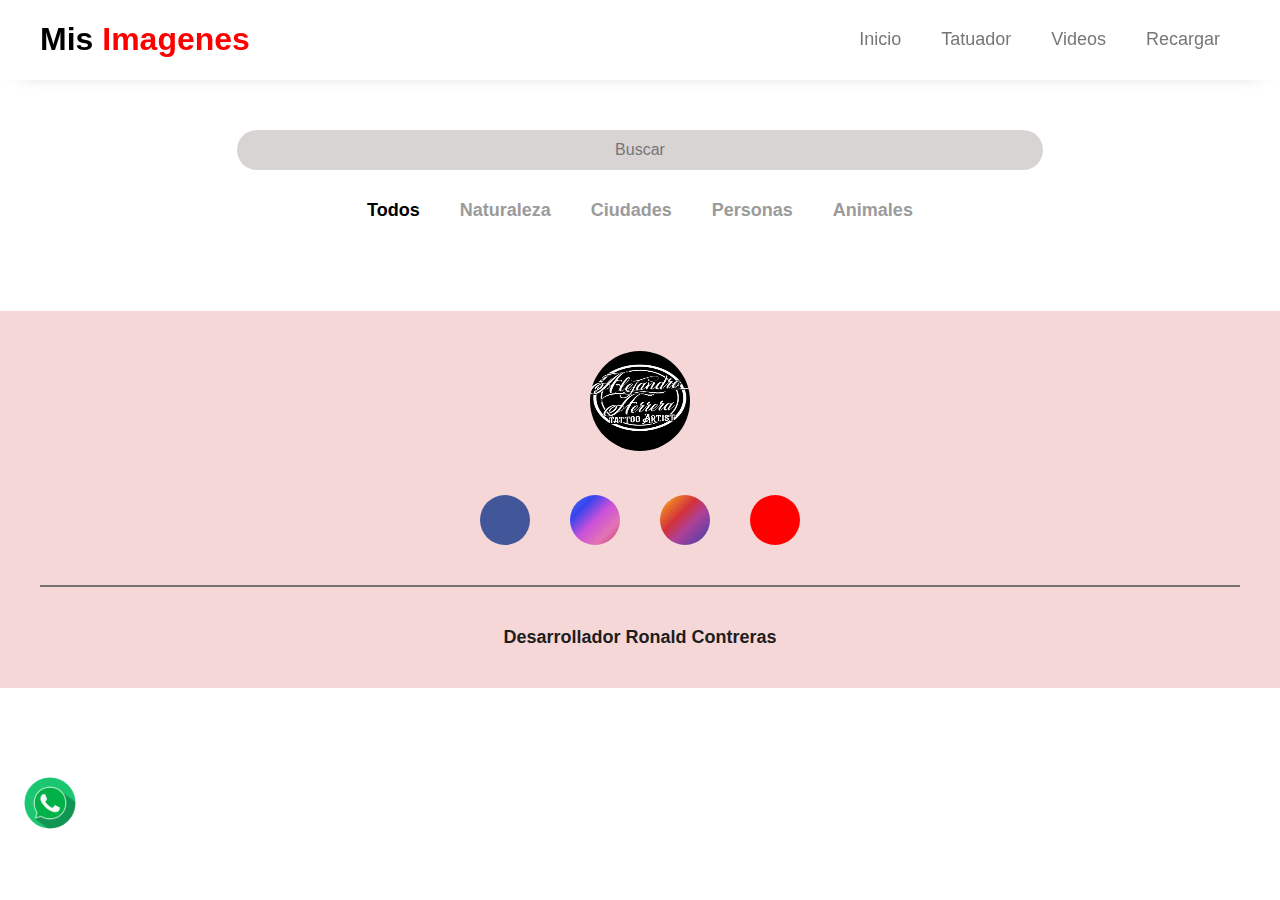
==== imagenes.html @ e0a1c1b7 "bak" ====
<!DOCTYPE html>
<html lang="en">
<head>
	<meta charset="UTF-8">
    <meta name="viewport" content="width=device-width, user-scalable=no, initial-scale=1.0 maximum-scale=1.0,minimum-scale=1.0">
	<meta http-equiv="X-UA-Compatible" content="ie=edge">
	<link href="https://fonts.googleapis.com/css?family=Open+Sans:400,700&display=swap" rel="stylesheet">
	<script src="https://kit.fontawesome.com/2c36e9b7b1.js"></script>
	<link rel="stylesheet" href="css/estilo_img.css">

	<!-- logo -->
	<link rel="shortcut icon" type="image/png" href="img/logo.jpg" />

	<!-- Alertas mensajes -->
	<script src="sweetalert2.all.min.js"></script>
	<script src="https://cdn.jsdelivr.net/npm/promise-polyfill"></script>
	<script src="https://cdn.jsdelivr.net/npm/sweetalert2@10"></script>

	 <!-- Carrucel de img -->
	 <script src="https://code.jquery.com/jquery-3.3.1.slim.min.js" integrity="sha384-q8i/X+965DzO0rT7abK41JStQIAqVgRVzpbzo5smXKp4YfRvH+8abtTE1Pi6jizo" crossorigin="anonymous"></script>
	 <script src="https://cdnjs.cloudflare.com/ajax/libs/popper.js/1.14.7/umd/popper.min.js" integrity="sha384-UO2eT0CpHqdSJQ6hJty5KVphtPhzWj9WO1clHTMGa3JDZwrnQq4sF86dIHNDz0W1" crossorigin="anonymous"></script>
	 <script src="https://stackpath.bootstrapcdn.com/bootstrap/4.3.1/js/bootstrap.min.js" integrity="sha384-JjSmVgyd0p3pXB1rRibZUAYoIIy6OrQ6VrjIEaFf/nJGzIxFDsf4x0xIM+B07jRM" crossorigin="anonymous"></script>

	<title>Alejandro Imagenes</title>
</head>
<body>

	    <header>

			<div class="header-content">

				<div class="logo">
					<h1>Mis<b> Imagenes</b></h1>
				</div>


				<div class="menu" id="show-menu">

					<nav>
						<ul>
							<li><a href="index.html"><i class="fas fa-house-user"></i> Inicio</a></li>
							<li><a href="#" id="tatuador" title="Informacion del Tatuador"><i id="tatuador" class="fas fa-pencil-ruler"></i> Tatuador</a></li>
							<li><a href="videos.html"><i class="far fa-play-circle"></i> Videos</a></li>
							<li><a href="imagenes.html"><i title="Actualizar pagina" class="fas fa-sync-alt"></i> Recargar</a></li>
						</ul>
					</nav>

				</div>
				
			</div>

			<div id="icon-menu">
				<i class="fas fa-bars"></i>
			</div>

        </header>

		<!--container-redes-sociales-->
		<div class="container-redes" id="redes">
			<a href="https://api.whatsapp.com/send?phone=573223903945&text=¿Qué servicios ofrecen?" target="_blank">
				<img src="img/icon/icon-whatsapp.png" title="Enviar mensaje de WhatsApp" alt=""> 
			</a>
		</div>

	<br><br><br><br><br>

	    <div class="container-all" id= "move-content"></div>

			<div class="contenedor">
				<div class="header-menu">
					
					<form action="">
						<input type="text" class="barra-busqueda" id="barra-busqueda" placeholder="Buscar">
					</form>

					<div class="categorias" id="categorias">
						<a href="#" class="activo">Todos</a>
						<a href="#">Naturaleza</a>
						<a href="#">Ciudades</a>
						<a href="#">Personas</a>
						<a href="#">Animales</a>
					</div>
				</div>
			
				<section class="grid" id="grid">
					<div class="item" 
						data-categoria="ciudades"
						data-etiquetas="ciudades autos carros calles"
						data-descripcion="1.- Lorem ipsum dolor sit amet consectetur."
					>
						<div class="item-contenido">
							<img src="img/ciudad1.png" alt="">
						</div>
					</div>

					<div class="item"
						data-categoria="personas"
						data-etiquetas="personas mujeres"
						data-descripcion="2.- Lorem ipsum dolor sit amet consectetur."
					>
						<div class="item-contenido">
							<img src="img/persona1.png" alt="">
						</div>
					</div>

					<div class="item"
						data-categoria="paisajes"
						data-etiquetas="paisajes montañas mar playas"
						data-descripcion="3.- Lorem ipsum dolor sit amet consectetur."
					>
						<div class="item-contenido">
							<img src="img/paisaje1.png" alt="">
						</div>
					</div>

					<div class="item"
						data-categoria="animales"
						data-etiquetas="ANIMALES Animales animales Leon leones"
						data-descripcion="4.- Lorem ipsum dolor sit amet consectetur."
					>
						<div class="item-contenido">
							<img src="img/animal1.png" alt="">
						</div>
					</div>

					<div class="item"
						data-categoria="animales"
						data-etiquetas="animales pandas"
						data-descripcion="5.- Lorem ipsum dolor sit amet consectetur."
					>
						<div class="item-contenido">
							<img src="img/animal2.png" alt="">
						</div>
					</div>

					<div class="item"
						data-categoria="personas"
						data-etiquetas="personas mujeres"
						data-descripcion="6.- Lorem ipsum dolor sit amet consectetur."
					>
						<div class="item-contenido">
							<img src="img/persona2.png" alt="">
						</div>
					</div>

					<div class="item"
						data-categoria="paisajes"
						data-etiquetas="paisajes montañas niebla"
						data-descripcion="7.- Lorem ipsum dolor sit amet consectetur."
					>
						<div class="item-contenido">
							<img src="img/paisaje2.png" alt="">
						</div>
					</div>

					<div class="item" 
						data-categoria="ciudades"
						data-etiquetas="ciudades paisajes carreteras"
						data-descripcion="8.- Lorem ipsum dolor sit amet consectetur."
					>
						<div class="item-contenido">
							<img src="img/ciudad2.png" alt="">
						</div>
					</div>

					<div class="item"
						data-categoria="naturaleza"
						data-etiquetas="naturaleza hojas plantas"
						data-descripcion="9.- Lorem ipsum dolor sit amet consectetur.
							"
					>
						<div class="item-contenido">
							<img src="img/naturaleza1.png" alt="">
						</div>
					</div>

					<div class="item"
						data-categoria="naturaleza"
						data-etiquetas="naturaleza hojas plantas"
						data-descripcion="9.- Lorem ipsum dolor sit amet consectetur.
							"
					>
						<div class="item-contenido">
							<img src="img/naturaleza1.png" alt="">
						</div>
					</div>

					<div class="item"
						data-categoria="naturaleza"
						data-etiquetas="naturaleza hojas plantas"
						data-descripcion="9.- Lorem ipsum dolor sit amet consectetur.
							"
					>
						<div class="item-contenido">
							<img src="img/naturaleza1.png" alt="">
						</div>
					</div>

					<div class="item"
						data-categoria="naturaleza"
						data-etiquetas="naturaleza hojas plantas"
						data-descripcion="9.- Lorem ipsum dolor sit amet consectetur.
							"
					>
						<div class="item-contenido">
							<img src="img/naturaleza1.png" alt="">
						</div>
					</div>


					<div class="item"
						data-categoria="naturaleza"
						data-etiquetas="naturaleza hojas plantas"
						data-descripcion="9.- Lorem ipsum dolor sit amet consectetur.
							"
					>
						<div class="item-contenido">
							<img src="img/naturaleza1.png" alt="">
						</div>
					</div>


					<div class="item"
						data-categoria="naturaleza"
						data-etiquetas="naturaleza hojas plantas"
						data-descripcion="9.- Lorem ipsum dolor sit amet consectetur.
							"
					>
						<div class="item-contenido">
							<img src="img/naturaleza1.png" alt="">
						</div>
					</div>
				</section>

				<section class="overlay" id="overlay">
					<div class="contenedor-img">
						<button id="btn-cerrar-popup"><i class="fas fa-times"></i></button>
						<img src="" alt="">
					</div>
					<p class="descripcion"></p>
				</section>

				
			</div>
			
				<!-- btn subir -->
				<div id="button-up" title="Subir">
					<i class="fas fa-chevron-up"></i>
				</div>

				<!-- Footer--pide de pagina -->
				<div class="container-footer">
						
					<footer>

						<div class="logo-footer">
							<img src="img/logo.jpg" alt="">
						</div>

						<div class="redes-footer">
							<a href="#"><i title="Pagina Facebook" class="fab fa-facebook-f icon-redes-footer"></i></a>
							<a href="http://m.me/ronald.spinelli.17" target="_blank"><i title="Enviar mensaje por Messenger" class="fab fa-facebook-messenger icon-redes-footer"></i></a>
							<a href="#"><i title="Pagina Instagram" class="fab fa-instagram icon-redes-footer"></i></a>
							<a href="#"><i title="Pagina Youtube" class="fab fa-youtube icon-redes-footer"></i></a>
						</div>
					
						<hr>

						<h4>Desarrollador Ronald Contreras</h4>

					</footer>

				</div>
	 </div>

	 <script> 
		$("#tatuador").click(function(){
		   swal.fire({
			   title: 'Alejandro Herrera!',
			   text: 'Artista del tattoo..!!',
			   imageUrl: 'img/tatuador.jpg',
			   imageWidth: 800,
			   imageHeight: 400,
			   imageAlt: 'Custom image',
			   showConfirmButton: true,
			   })
		   });
	   </script>

	<script src="js/script-btn-menu.js"></script>
	<script src="https://unpkg.com/web-animations-js@2.3.2/web-animations.min.js"></script>
	<script src="https://unpkg.com/muuri@0.8.0/dist/muuri.min.js"></script>
	<script src="js/script-imagenes.js"></script>


</body>
</html>
---- css/estilo_img.css ----
@import url('https://fonts.googleapis.com/css2? family = Source + Sans + Pro: ital, wght @ 0,200; 0,300; 0,400; 0,600; 0,700; 0,900; 1,200; 1,300; 1,400; 1,600; 1,700; 1,900 & display = swap ');
* {
    margin: 0;
    padding: 0;
    box-sizing: border-box;
    text-decoration: none;
    font-family: 'Source Sans Pro', sans-serif;
}


/* Barra principal */
header{
    position: fixed;
    top: 0;
    left: 0;
    width: 100%;
    height: 80px;
    background: white;
    box-shadow: 0 4px 25px -22px black;
    z-index: 2;
}
/* Ajustes de barra para centarlos */
.header-content{
    max-width: 1200px;
    margin: auto;
    display: flex;
    justify-content: space-between;
}
/* Nombre o logo dentro de la barra centrado */
.logo{
    height: 80px;
    display: flex;
    justify-content: center;
    align-items: center;
}
/* Color del nombre */
.logo h1 b{
   color: red;
}

.logo h1:after {
    display: block;
    left: 0;
    bottom: -10px;
    width: 0;
    height: 2px;
    background-color:red;
    content: "";
    transition: width 0.2s;
}
  
.logo h1:hover:after{
    width: 100%;
}


a {
	text-decoration: none;
}


.contenedor {
	width: 90%;
	max-width: 1200px;
	margin: auto;
}


/* ------------------------- */
/* HEADER */
/* ------------------------- */

.header-menu {
	padding: 40px 0;
}



.header-menu .logo p {
	color: #9B9B9B;
}

.header-menu form {
	width: 100%;
	display: flex;
	justify-content: center;
	margin-bottom: 20px;
}

.header-menu .barra-busqueda {
	width: 70%;
	height: 40px;
	line-height: 40px;
	background: rgb(216, 212, 212);
	padding: 0 20px;
	border-radius: 100px;
	border: none;
	text-align: center;
	font-size: 16px;
}

.header-menu .categorias {
	display: flex;
	justify-content: center;
	flex-wrap: wrap;
}

.header-menu .categorias a {
	color: #9B9B9B;
	margin: 10px 20px;
	font-size: 18px;
	font-weight: 700;
}

.header-menu .categorias a.activo {
	color: #000;
}

/* ------------------------- */
/* Grid */
/* ------------------------- */

.grid {
	position: relative;
	width: 100%;
	opacity: 0;
	transition: opacity 0.5s linear 1s;
}

.grid.imagenes-cargadas {
	opacity: 1;
}

.grid .item {
	position: absolute;
	display: block;
	padding: 0;
	margin: 10px;
    width: calc(33.333333% - 20px);
}

.grid .item-contenido {
	position: relative;
}

.grid .item img {
	width: 100%;
	cursor: pointer;
    vertical-align: top;
    border-radius: 6px;
}

/* ------------------------- */
/* Overlay */
/* ------------------------- */
.overlay {
	position: fixed;
	top: 0;
	bottom: 0;
	left: 0;
	right: 0;
	background: rgba(0,0,0,.9);
	width: 100%;
	height: 100vh;
	display: none;
	align-items: center;
	justify-content: center;
    flex-direction: column;
    margin-top: 90px;
}

.overlay.activo {
	display: flex;
}

.overlay img {
    max-width: 100%;
}

.overlay .descripcion {
	display: block;
	background: #fff;
	padding: 20px;
	text-align: center;
	margin-top: 5px;
	border-radius: 10px;
	max-width: 50%;
}

.contenedor-img {
	position: relative;
}

.contenedor a:hover{
    color: red;
}

.overlay #btn-cerrar-popup {
	background: none;
	font-size: 20px;
	color: #fff;
	border: none;
	cursor: pointer;
	position: absolute;
	right: 190px;
	top: -20px;
}


/* Menu de interacion ir a */
.menu{
   height: 80px;
}

.menu nav{
    height: 100%;
}

.menu nav ul{
    height: 100%;
    display: flex;
    list-style: none;
}
/* Centrar menu con logo */
.menu nav ul li{
    height: 100%;
    margin: 0px 20px;
    display: flex;
    justify-content: center;
    align-items: center;
    position: relative;
}

/*  Clase para seleccion Barra sobre menu de seleccion*/
.menu-selected:before{
    content: '';
    width: 100%;
    height: 4px;
    background: red;
    position: absolute;
    top: 0;
    left: 0;
}

/* Color de las letras del menu*/
.menu nav ul li a{
    color: #777777;
    font-size: 18px;
    transition: color 300ms;
}
/* Efecto de cambiar color al pasar por encima  */
.menu nav ul li a:hover{
   color:red;
}

/* barra que se muestra al seleccionar */
.menu nav ul li a:after{
    display: block;
    left: 0;
    bottom: -10px;
    width: 0;
    height: 2px;
    background-color:red;
    content: "";
    transition: width 0.2s;
}


.menu nav ul li a:hover:after{
    width: 100%;
}

/* Clase para el color de letras */

.menu .text-menu-selected{
    color: red;
}

/* Logo marca */
.menu nav ul div img{ 
  display: none;
}

/* menu de pagina responsive */
#icon-menu{
    width: 50px;
    height: 50px;
    position: absolute;
    right: 20px;
    top: 16px;
    padding: 10px;
    font-size: 20px;
    background: #f3f0f0fa;
    border-radius: 100%;
    color: #787878;
    display: none;
    justify-content: center;
    align-items: center;
    cursor: pointer;
}

#icon-menu:hover{
   color: rgb(248, 132, 132);
   opacity: 0.8;
}


/* Portada */

/* Centar la img y mostar completa*/
.container-cover{
    width: 100%;
    height: 500px;
    position: relative;
    margin-top: 80px;
    /* background-image: url(../img/fondo1.jpg); */
    background-position: center;
    background-size: cover;
    background-repeat: no-repeat;
}

/* Fondo transprente sobre la imagen
.container-cover:before{
    content: '';
    width: 100%;
    height: 100%;
    background: rgba(241, 127, 127, 0.7);
    position: absolute;
    top: 0;
    left: 0; 
}*/

/* Contenido de informacion dentro de la img centrado y alineado*/
.container-cover-info{
    max-width: 800px;
    height: 500px;
    margin: auto;
    text-align: center;
    display: flex;
    flex-direction: column;
    justify-content: center;
    align-items: center;
    position: relative;
    z-index: 1;
}

/* Modelo y color del texto de contenido de la img */

.container-cover-info h1{
    font-size: 60px;
    font-weight: 500;
    color: white;
    margin-bottom: 20px;
}

.container-cover-info p{
    color: white;
    font-size: 20px;
    font-weight: 300;
}



/* Contenedor contenido del articulo */

.container-content{
  width: 1200px;
  margin: auto;
  margin-top: 80px;
  display: flex;
  justify-content: center;
}

/* articulos */
article{
    width: 100%;
    padding: 20px;
    padding-bottom: 40px;
    box-shadow: -10px 0 20px -20px black;
    border-radius: 6px;
    position: relative;
    overflow: hidden;
}

/* Clase del articulo*/

article:before{
    content: '';
    width: 100%;
    height: 6px;
    position: absolute;
    top: 0;
    left: 0;
    background: red;
}

/* Estilo de los titulos en el articulo */
article h1{
    margin-top: 20px;
    font-weight: 500;
    font-size: 40px;
}

/* Estilos de los parrafos del articulo */
article p{
    margin-top: 20px;
    font-size: 18px;
    color:rgb(44, 38, 38);
}

/* Estilo de la imagen */
article img{
    width: 100%;
    margin-top: 20px;
}


/* Aside o otros articulos */

.container-aside aside{
    width: 320px;
    box-shadow: 0 0 20px -20px black;
    border-radius: 6px;
    overflow: hidden;
    margin-left: 40px;
    margin-bottom: 40px;
    padding-bottom: 20px;
}

.container-aside aside img{
    width: 100%;
}

/* Estilo dentro del aside */
.container-aside aside h2,
.container-aside aside p{
    margin-top: 20px;
    padding: 0px 20px;
}

/* Estilo dentro del aside boton */

.container-aside aside button{
    margin-top: 20px;
    margin-left: 20px;
    padding: 10px 50px;
    font-size: 16px;
    background: red;
    border: none;
    color: white;
    cursor: pointer;
    border-radius: 6px;
}

/* Efecto hover del boton */
.container-aside aside button:hover{
    opacity: 0.9;
}





/* btn ir arriba */

#button-up{
    width: 50px;
    height: 50px;
    background:red;
    display: flex;
    justify-content: center;
    align-items: center;
    color:white;
    border-radius: 50%;
    font-size: 20px;
    position: fixed;
    bottom: 70px;
    right: 20px;
    cursor: pointer;
    border: 4px solid transparent;
    transition:all 300ms ease ;
    transform: scale(0);
}

#button-up i{
    background: white;
    background:none;
}

#button-up:hover{
    transform: scale(1.1);
    border-color: rgba(0, 0, 0, 0.1);
    opacity: 0.8;
}

/* iconos de redes sociales flotantes */

.container-redes{
    position: fixed;
    bottom: 63px;
    left: 20px;
    display: flex;
    flex-direction: column;
    justify-content: center;
    background: transparent;
    z-index: 1;
}

.container-redes a{
    margin-top: 4px;
}

.container-redes img{
    width: 60px;
    padding: 4px;
    background: transparent;
    cursor: pointer;
    border-radius: 100%;
    transition: all 300ms;
    text-decoration: none;
}

.container-redes a:hover img{
    background: red;
}


.ubicacion{
    width: 100%;
    display: flex;
    padding: 20px;
    justify-content: center;
    align-items: center;
    border-radius: 6px;
}



/* Footer - pie de pagina */


/* Estilo del footer base */
.container-footer{
    width: 100%;
    padding: 40px 0;
    background-color: #f5d6d6f7;
    margin-top: 40px;
}

.container-footer footer{
    max-width: 1200px;
    margin: auto;
}

/* Estilo del logo en el footer pie de pagina centar */
.container-footer footer .logo-footer{
   text-align: center;
}

/* Estilo del logo en el footer pie de pagina tamaño */
.container-footer footer .logo-footer img{
   width: 100px;
   height: 100px;
   border-radius: 100%;
}

.container-footer footer .redes-footer a{
    text-decoration: none;
}

/* Estilo del logo en el footer pie de pagina redes centar*/
.container-footer footer .redes-footer{
  display: flex;
  justify-content: center;
  margin-top: 20px;
}

/* Estilo del logo en el footer pie de pagina redes diseño */
.container-footer footer .redes-footer .icon-redes-footer{
  font-size: 20px;
  margin: 20px;
  background: #efefef;
  width: 50px;
  height: 50px;
  display: flex;
  justify-content: center;
  align-items: center;
  border-radius: 100%;
  color: #a2a2a2;
}

/* Estilos de los iconos */
.container-footer footer .redes-footer .fa-facebook-f{
    background: #41579a;
    color: #ffff;
}

.container-footer .redes-footer:hover .fa-facebook-f{
	animation: icono .5s ease;
}

.container-footer footer .redes-footer .fa-facebook-messenger{
    background: linear-gradient(to bottom right, #476ff3, #3744ee, #c950da, #e274b4, #c53069);
    color: #ffff;
}

.container-footer .redes-footer:hover .fa-facebook-messenger {
	animation: icono .5s ease;
}

.container-footer footer .redes-footer .fa-instagram{
    background: linear-gradient(to bottom right, #FCDE30, #E9712A, #D2313B, #AE4198, #7540A1, #5443A8);
    color: #ffff;
}

.container-footer .redes-footer:hover .fa-instagram {
	animation: icono .5s ease;
}

.container-footer footer .redes-footer .fa-youtube{
   background: red;
    color: #ffff;
}

.container-footer .redes-footer:hover .fa-youtube {
	animation: icono .5s ease;
}

@keyframes icono {
	from {
		transform: rotate3d(0,0,0,0);
	}
	to {
		transform: rotate3d(0,1,0, 360deg);
	}
}

/* Estilo del footer pie de pagina del hr y h4 */
.container-footer footer hr{
    margin-top: 20px;
    border: none;
    height: 2px;
    background: #747171;
}

.container-footer footer h4{
    text-align: center;
    margin-top: 40px;
    color: #1f1d1d;
    font-weight: 500px;
    font-size: 18px;
}


/* Responsive Desing-  adaptable a dispositivos mobiles */

/* Responsive menu , articulos y pie de pagina */
@media screen and (max-width: 1220px){
    .header-content,
    .container-content,
    .container-footer footer{
        max-width: 1000px;
        padding: 0 20px;
    }
}

/* Responsive articulos y aside en bloques */
@media screen and (max-width: 1020px){
    .container-content{
        width: 100%;
        flex-direction: column;
    }

    article{
        box-shadow: 0 0 0 0;
    }

    .container-aside{
        display: flex;
        justify-content: center;
    }

    .container-aside aside{
        max-width: 300px;
        margin: 10px;
    }
}

/* Responsive completo pequeño  */

@media screen and (max-width: 800px){

    body{
       overflow-x: hidden;
    }

    .container-all{
        transition: all 300ms cubic-bezier(1,0,0,1);
    }

    .move-container-all{
        transform: translatex(200px);
    }

    .menu{
        width:0px;
        height: 100vh;
        position: fixed;
        top: 80px;
        left: 0;
        background: white;
        overflow: hidden;
        transform: translateX(-350px);
        box-shadow: 10px 0 20px -25px black;
        transition: all 300ms cubic-bezier(1,0,0,1);
    }

    .show-lateral-menu{
        width: 200px;
        transform: translateX(0px);
    }

    .menu nav ul{
        flex-direction: column;
    }

    .menu nav ul li{
        max-width: 200px;
        height: 50px;
        justify-content: flex-start;
    }

    .menu nav ul div img{
        width: 30px;
        height: 30px;
        border-radius: 100%;
        display: flex;
        justify-content: flex-start;
        align-items: center;
        padding: 10px;
    }

    .menu-seleted:before{
        width: 0;
    }

    .menu nav ul li a{
        margin-top: 40px;
        color: #858585;
    }

    .menu nav ul li a i{
        width: 20px;
        display: inline-block;
        margin-right: 10px;
        color: red;
    }

    #icon-menu{
        display: flex;
    }

    .container-aside{
        flex-wrap: wrap;
    }
}
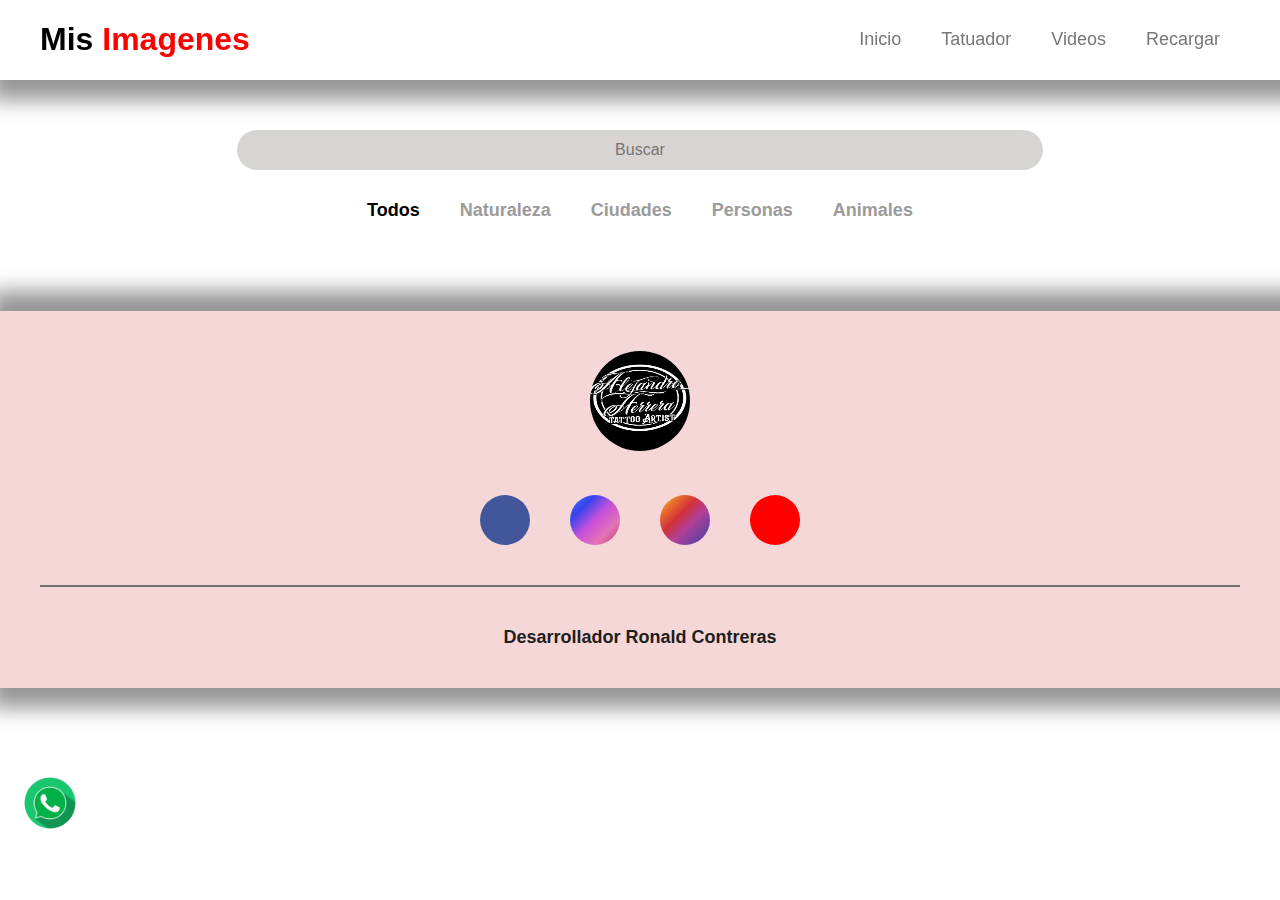
==== commit 539e0ffa: "bak" ====
--- a/imagenes.html
+++ b/imagenes.html
@@ -56,11 +56,11 @@
         </header>
 
 		<!--container-redes-sociales-->
-		<div class="container-redes" id="redes">
-			<a href="https://api.whatsapp.com/send?phone=573223903945&text=¿Qué servicios ofrecen?" target="_blank">
-				<img src="img/icon/icon-whatsapp.png" title="Enviar mensaje de WhatsApp" alt=""> 
-			</a>
-		</div>
+        <div class="container-redes" id="redes">
+            <a href="https://api.whatsapp.com/send?phone=573126717754&text=¿Qué servicios ofrecen?" target="_blank">
+                <img src="img/icon/icon-whatsapp.png" title="Enviar mensaje de WhatsApp" alt=""> 
+            </a>
+        </div>
 
 	<br><br><br><br><br>
 
--- a/css/estilo_img.css
+++ b/css/estilo_img.css
@@ -16,7 +16,7 @@
     width: 100%;
     height: 80px;
     background: white;
-    box-shadow: 0 4px 25px -22px black;
+    box-shadow: 10px 0 20px 20px rgba(3, 3, 3, 0.418);
     z-index: 2;
 }
 /* Ajustes de barra para centarlos */
@@ -545,6 +545,7 @@
     padding: 40px 0;
     background-color: #f5d6d6f7;
     margin-top: 40px;
+    box-shadow: 10px 0 20px 20px rgba(3, 3, 3, 0.418);
 }
 
 .container-footer footer{
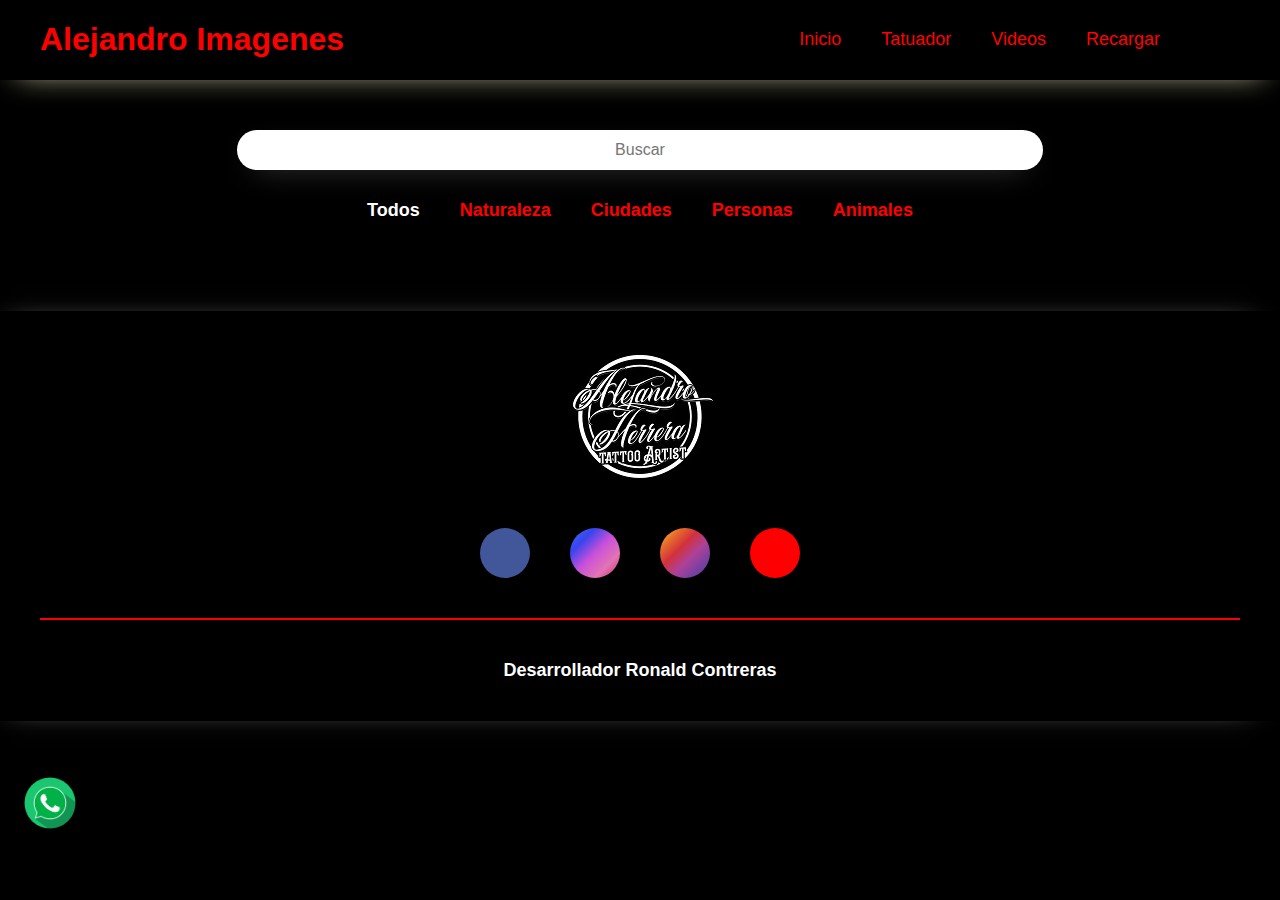
==== commit d1a52103: "bak" ====
--- a/imagenes.html
+++ b/imagenes.html
@@ -30,7 +30,7 @@
 			<div class="header-content">
 
 				<div class="logo">
-					<h1>Mis<b> Imagenes</b></h1>
+					<h1>Alejandro<b> Imagenes</b></h1>
 				</div>
 
 
--- a/css/estilo_img.css
+++ b/css/estilo_img.css
@@ -5,6 +5,7 @@
     box-sizing: border-box;
     text-decoration: none;
     font-family: 'Source Sans Pro', sans-serif;
+    background: black;
 }
 
 
@@ -15,8 +16,8 @@
     left: 0;
     width: 100%;
     height: 80px;
-    background: white;
-    box-shadow: 10px 0 20px 20px rgba(3, 3, 3, 0.418);
+    background: black;
+    box-shadow: 0 10px 30px -18px rgb(243, 240, 193);
     z-index: 2;
 }
 /* Ajustes de barra para centarlos */
@@ -32,11 +33,10 @@
     display: flex;
     justify-content: center;
     align-items: center;
+    color:red;
+    border-radius: 6px;
 }
 /* Color del nombre */
-.logo h1 b{
-   color: red;
-}
 
 .logo h1:after {
     display: block;
@@ -44,15 +44,18 @@
     bottom: -10px;
     width: 0;
     height: 2px;
-    background-color:red;
+    background-color:white;
     content: "";
     transition: width 0.2s;
-}
+  }
+  
+.logo h1:hover {
+    color: white;
+  }
   
 .logo h1:hover:after{
     width: 100%;
-}
-
+  } 
 
 a {
 	text-decoration: none;
@@ -77,7 +80,7 @@
 
 
 .header-menu .logo p {
-	color: #9B9B9B;
+	color: #f80000;
 }
 
 .header-menu form {
@@ -91,7 +94,9 @@
 	width: 70%;
 	height: 40px;
 	line-height: 40px;
-	background: rgb(216, 212, 212);
+    background:white;
+    color:black;
+    box-shadow: 0 10px 30px -18px rgb(255, 254, 254);
 	padding: 0 20px;
 	border-radius: 100px;
 	border: none;
@@ -106,14 +111,14 @@
 }
 
 .header-menu .categorias a {
-	color: #9B9B9B;
+	color: red;
 	margin: 10px 20px;
 	font-size: 18px;
 	font-weight: 700;
 }
 
 .header-menu .categorias a.activo {
-	color: #000;
+	color: white;
 }
 
 /* ------------------------- */
@@ -192,7 +197,7 @@
 }
 
 .contenedor a:hover{
-    color: red;
+    color:white;
 }
 
 .overlay #btn-cerrar-popup {
@@ -209,80 +214,78 @@
 
 /* Menu de interacion ir a */
 .menu{
-   height: 80px;
-}
-
-.menu nav{
-    height: 100%;
-}
-
-.menu nav ul{
-    height: 100%;
-    display: flex;
-    list-style: none;
-}
-/* Centrar menu con logo */
-.menu nav ul li{
-    height: 100%;
-    margin: 0px 20px;
-    display: flex;
-    justify-content: center;
-    align-items: center;
-    position: relative;
-}
-
-/*  Clase para seleccion Barra sobre menu de seleccion*/
-.menu-selected:before{
-    content: '';
-    width: 100%;
-    height: 4px;
-    background: red;
-    position: absolute;
-    top: 0;
-    left: 0;
-}
-
-/* Color de las letras del menu*/
-.menu nav ul li a{
-    color: #777777;
-    font-size: 18px;
-    transition: color 300ms;
-}
-/* Efecto de cambiar color al pasar por encima  */
-.menu nav ul li a:hover{
-   color:red;
-}
-
-/* barra que se muestra al seleccionar */
-.menu nav ul li a:after{
-    display: block;
-    left: 0;
-    bottom: -10px;
-    width: 0;
-    height: 2px;
-    background-color:red;
-    content: "";
-    transition: width 0.2s;
-}
-
-
-.menu nav ul li a:hover:after{
-    width: 100%;
-}
-
-/* Clase para el color de letras */
-
-.menu .text-menu-selected{
-    color: red;
-}
-
-/* Logo marca */
-.menu nav ul div img{ 
-  display: none;
-}
-
-/* menu de pagina responsive */
-#icon-menu{
+    height: 80px;
+    margin-right: 60px;
+ }
+ 
+ .menu nav{
+     height: 100%;
+ }
+ 
+ .menu nav ul{
+     height: 100%;
+     display: flex;
+     list-style: none;
+ }
+ /* Centrar menu con logo */
+ .menu nav ul li{
+     height: 100%;
+     margin: 0px 20px;
+     display: flex;
+     justify-content: center;
+     align-items: center;
+     position: relative;
+ }
+ 
+ .menu nav ul li a:after {
+     display: block;
+     left: 0;
+     bottom: -10px;
+     width: 0;
+     height: 2px;
+     background-color:white;
+     content: "";
+     transition: width 0.2s;
+   }
+   
+   .menu nav ul li a:hover {
+     color: white;
+   }
+   
+   .menu nav ul li a:hover:after{
+     width: 100%;
+   } 
+ 
+ /*  Clase para seleccion Barra sobre menu de seleccion*/
+ .menu-selected:before{
+     content: '';
+     width: 100%;
+     height: 4px;
+     background: white;
+     position: absolute;
+     top: 0;
+     left: 0;
+ }
+ 
+ /* Color de las letras del menu*/
+ .menu nav ul li a{
+     color:red;
+     font-size: 18px;
+     transition: color 300ms;
+ }
+ /* Efecto de cambiar color al pasar por encima  */
+ .menu nav ul li a:hover{
+    color:white;
+ }
+ 
+ /* Clase para el color de letras */
+ 
+ .menu .text-menu-selected{
+     color: white;
+ }
+
+ /* menu de pagina responsive */
+#icon-menu {
     width: 50px;
     height: 50px;
     position: absolute;
@@ -290,17 +293,20 @@
     top: 16px;
     padding: 10px;
     font-size: 20px;
-    background: #f3f0f0fa;
+    background: white;
     border-radius: 100%;
-    color: #787878;
+    color: red;
     display: none;
     justify-content: center;
     align-items: center;
     cursor: pointer;
 }
 
+#icon-menu i{
+    color: red;
+}
+
 #icon-menu:hover{
-   color: rgb(248, 132, 132);
    opacity: 0.8;
 }
 
@@ -319,146 +325,34 @@
     background-repeat: no-repeat;
 }
 
-/* Fondo transprente sobre la imagen
-.container-cover:before{
-    content: '';
-    width: 100%;
-    height: 100%;
-    background: rgba(241, 127, 127, 0.7);
+
+
+
+/* menu de pagina responsive */
+#icon-menu{
+    width: 50px;
+    height: 50px;
     position: absolute;
-    top: 0;
-    left: 0; 
-}*/
-
-/* Contenido de informacion dentro de la img centrado y alineado*/
-.container-cover-info{
-    max-width: 800px;
-    height: 500px;
-    margin: auto;
-    text-align: center;
-    display: flex;
-    flex-direction: column;
+    right: 20px;
+    top: 16px;
+    padding: 10px;
+    font-size: 20px;
+    background: white;
+    border-radius: 100%;
+    color: black;
+    display: none;
     justify-content: center;
     align-items: center;
-    position: relative;
-    z-index: 1;
-}
-
-/* Modelo y color del texto de contenido de la img */
-
-.container-cover-info h1{
-    font-size: 60px;
-    font-weight: 500;
-    color: white;
-    margin-bottom: 20px;
-}
-
-.container-cover-info p{
-    color: white;
-    font-size: 20px;
-    font-weight: 300;
-}
-
-
-
-/* Contenedor contenido del articulo */
-
-.container-content{
-  width: 1200px;
-  margin: auto;
-  margin-top: 80px;
-  display: flex;
-  justify-content: center;
-}
-
-/* articulos */
-article{
-    width: 100%;
-    padding: 20px;
-    padding-bottom: 40px;
-    box-shadow: -10px 0 20px -20px black;
-    border-radius: 6px;
-    position: relative;
-    overflow: hidden;
-}
-
-/* Clase del articulo*/
-
-article:before{
-    content: '';
-    width: 100%;
-    height: 6px;
-    position: absolute;
-    top: 0;
-    left: 0;
-    background: red;
-}
-
-/* Estilo de los titulos en el articulo */
-article h1{
-    margin-top: 20px;
-    font-weight: 500;
-    font-size: 40px;
-}
-
-/* Estilos de los parrafos del articulo */
-article p{
-    margin-top: 20px;
-    font-size: 18px;
-    color:rgb(44, 38, 38);
-}
-
-/* Estilo de la imagen */
-article img{
-    width: 100%;
-    margin-top: 20px;
-}
-
-
-/* Aside o otros articulos */
-
-.container-aside aside{
-    width: 320px;
-    box-shadow: 0 0 20px -20px black;
-    border-radius: 6px;
-    overflow: hidden;
-    margin-left: 40px;
-    margin-bottom: 40px;
-    padding-bottom: 20px;
-}
-
-.container-aside aside img{
-    width: 100%;
-}
-
-/* Estilo dentro del aside */
-.container-aside aside h2,
-.container-aside aside p{
-    margin-top: 20px;
-    padding: 0px 20px;
-}
-
-/* Estilo dentro del aside boton */
-
-.container-aside aside button{
-    margin-top: 20px;
-    margin-left: 20px;
-    padding: 10px 50px;
-    font-size: 16px;
-    background: red;
-    border: none;
-    color: white;
     cursor: pointer;
-    border-radius: 6px;
-}
-
-/* Efecto hover del boton */
-.container-aside aside button:hover{
-    opacity: 0.9;
-}
-
-
-
+}
+
+#icon-menu i{
+    background: white;
+}
+
+#icon-menu:hover{
+   opacity: 0.8;
+}
 
 
 /* btn ir arriba */
@@ -466,11 +360,11 @@
 #button-up{
     width: 50px;
     height: 50px;
-    background:red;
+    background: red;
     display: flex;
     justify-content: center;
     align-items: center;
-    color:white;
+    color: white;
     border-radius: 50%;
     font-size: 20px;
     position: fixed;
@@ -483,8 +377,7 @@
 }
 
 #button-up i{
-    background: white;
-    background:none;
+    background: red;
 }
 
 #button-up:hover{
@@ -521,7 +414,7 @@
 }
 
 .container-redes a:hover img{
-    background: red;
+    background: rgba(252, 249, 249, 0.918);
 }
 
 
@@ -532,6 +425,7 @@
     justify-content: center;
     align-items: center;
     border-radius: 6px;
+    box-shadow: -10px 0 30px -20px rgb(255, 253, 253);
 }
 
 
@@ -543,9 +437,9 @@
 .container-footer{
     width: 100%;
     padding: 40px 0;
-    background-color: #f5d6d6f7;
+    background-color: black;
     margin-top: 40px;
-    box-shadow: 10px 0 20px 20px rgba(3, 3, 3, 0.418);
+    box-shadow: -10px 0 30px -20px rgb(255, 253, 253);
 }
 
 .container-footer footer{
@@ -558,15 +452,15 @@
    text-align: center;
 }
 
+.container-footer footer .redes-footer a{
+    text-decoration: none;
+}
+
+
 /* Estilo del logo en el footer pie de pagina tamaño */
 .container-footer footer .logo-footer img{
-   width: 100px;
-   height: 100px;
+   width: 200px;
    border-radius: 100%;
-}
-
-.container-footer footer .redes-footer a{
-    text-decoration: none;
 }
 
 /* Estilo del logo en el footer pie de pagina redes centar*/
@@ -580,7 +474,7 @@
 .container-footer footer .redes-footer .icon-redes-footer{
   font-size: 20px;
   margin: 20px;
-  background: #efefef;
+  background: red;
   width: 50px;
   height: 50px;
   display: flex;
@@ -641,16 +535,17 @@
     margin-top: 20px;
     border: none;
     height: 2px;
-    background: #747171;
+    background: red;
 }
 
 .container-footer footer h4{
     text-align: center;
     margin-top: 40px;
-    color: #1f1d1d;
+    color:white;
     font-weight: 500px;
     font-size: 18px;
 }
+
 
 
 /* Responsive Desing-  adaptable a dispositivos mobiles */
@@ -685,6 +580,14 @@
         max-width: 300px;
         margin: 10px;
     }
+
+    .header-content .logo h1{
+        font-size: 30px;
+    }
+         
+    .header-content .logo b{
+        font-size: 30px;
+    }
 }
 
 /* Responsive completo pequeño  */
@@ -700,7 +603,7 @@
     }
 
     .move-container-all{
-        transform: translatex(200px);
+        transform: translatex(300px);
     }
 
     .menu{
@@ -709,11 +612,12 @@
         position: fixed;
         top: 80px;
         left: 0;
-        background: white;
+        background: black;
         overflow: hidden;
         transform: translateX(-350px);
         box-shadow: 10px 0 20px -25px black;
         transition: all 300ms cubic-bezier(1,0,0,1);
+  
     }
 
     .show-lateral-menu{
@@ -729,6 +633,7 @@
         max-width: 200px;
         height: 50px;
         justify-content: flex-start;
+        
     }
 
     .menu nav ul div img{
@@ -747,14 +652,23 @@
 
     .menu nav ul li a{
         margin-top: 40px;
-        color: #858585;
+        color:red;
+        z-index: 1;
     }
 
     .menu nav ul li a i{
         width: 20px;
         display: inline-block;
         margin-right: 10px;
-        color: red;
+        color:white;
+    }
+
+    .header-content .logo h1{
+        font-size: 25px;
+    }
+         
+    .header-content .logo b{
+        font-size: 25px;
     }
 
     #icon-menu{
